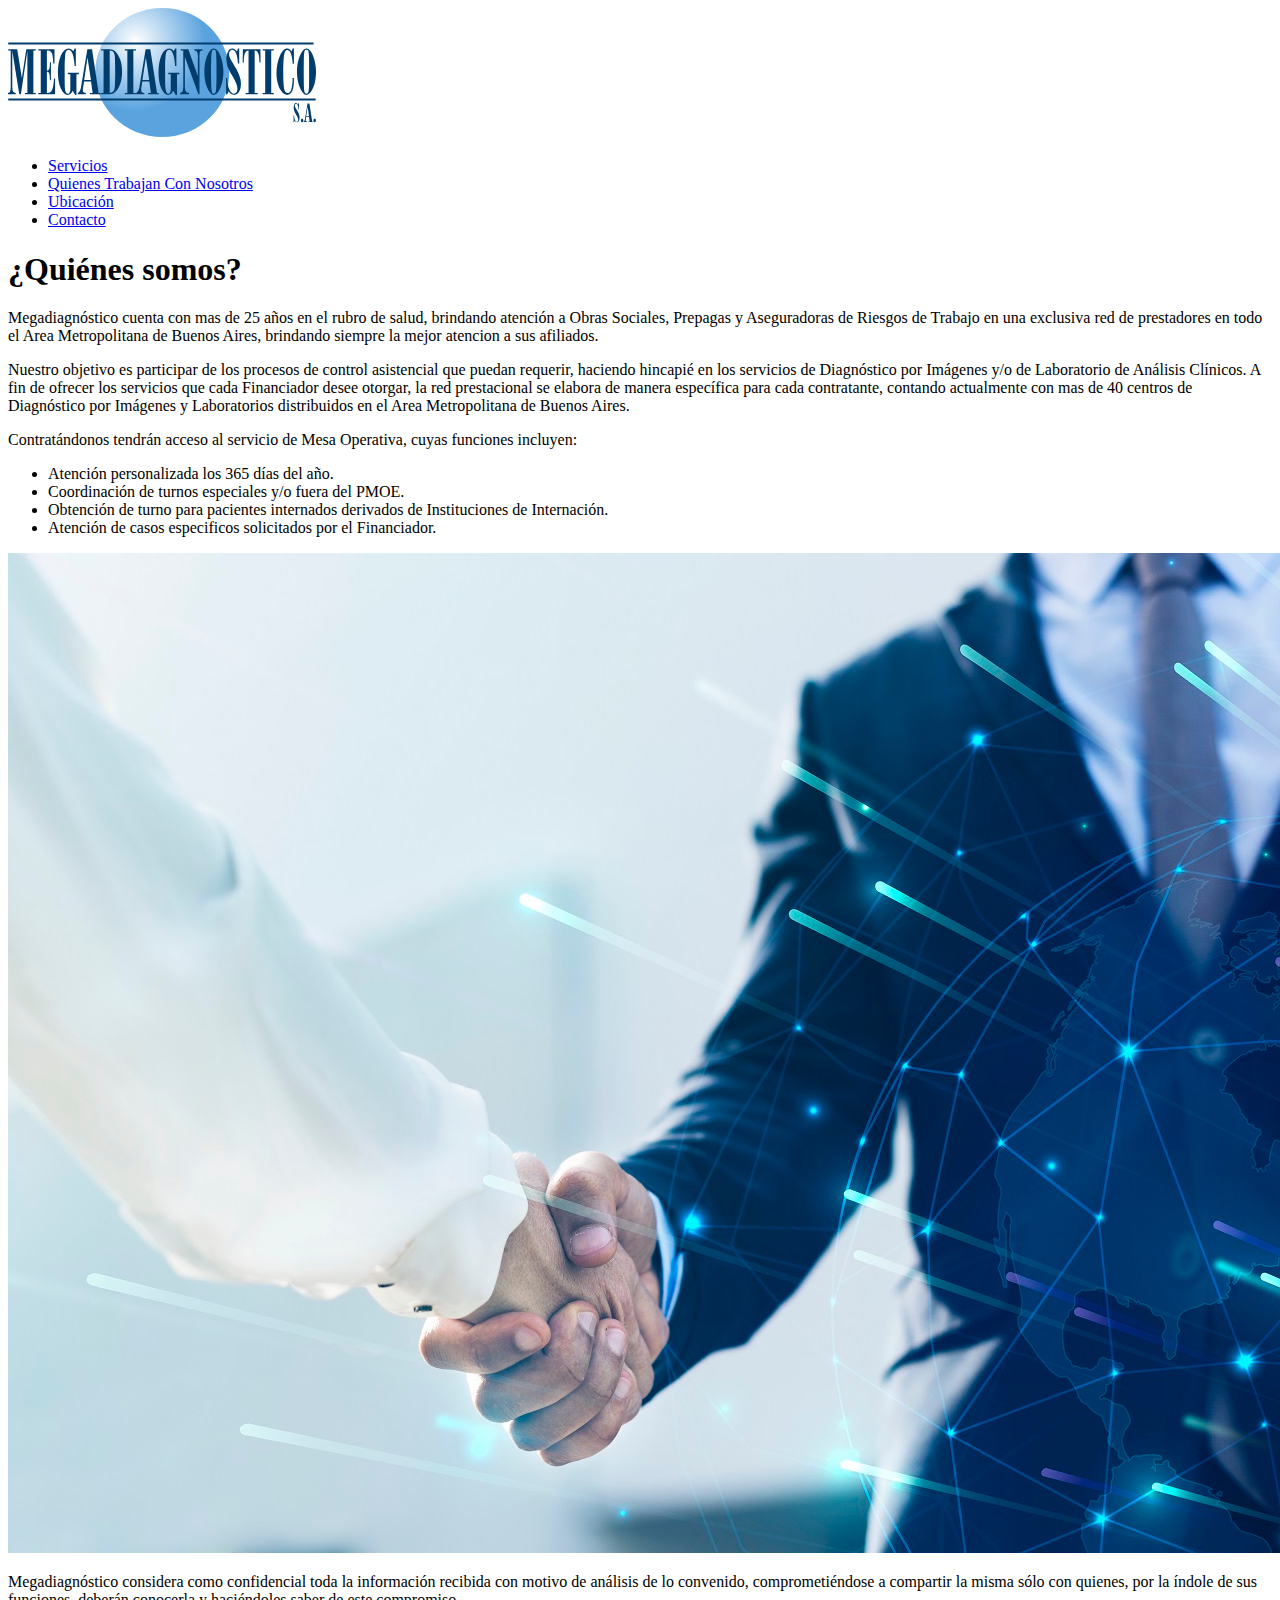
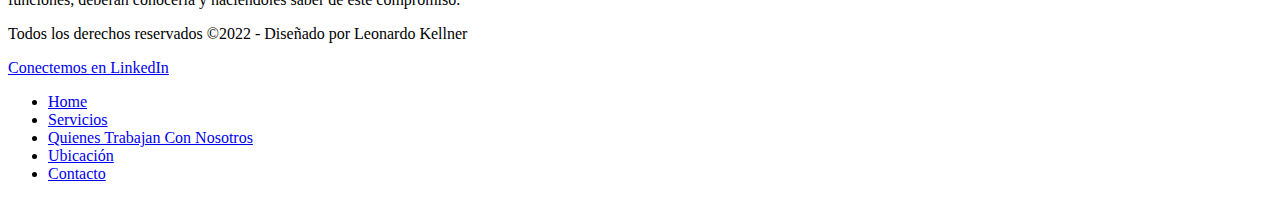
==== index.html @ d5e3c4c6 "escritura de html basica e incorporacion de imagenes" ====
<!DOCTYPE html>
<html lang="en">
<head>
    <meta charset="UTF-8">
    <meta http-equiv="X-UA-Compatible" content="IE=edge">
    <meta name="viewport" content="width=device-width, initial-scale=1.0">
    <title>MEGADIAGNOSTICO | HOME</title>
</head>
<body>
    <header>
        <nav>
            <a href="./index.html"><img src="./img/logo.svg" alt="logo de megadiagnóstico"></a>
            <ul>
                <li><a href="./pages/servicios.html">Servicios</a></li>
                <li><a href="./pages/quienes-trabajan.html">Quienes Trabajan Con Nosotros</a></li>
                <li><a href="./pages/ubicacion.html">Ubicación</a></li>
                <li><a href="./pages/contacto.html">Contacto</a></li>
            </ul>
        </nav>
    </header>
    
    <main>
        <h1>¿Quiénes somos?</h1>
        <p>Megadiagnóstico cuenta con mas de 25 años en el rubro de salud, brindando atención a Obras Sociales, Prepagas y Aseguradoras de Riesgos de Trabajo en una exclusiva red de prestadores en todo el Area Metropolitana de Buenos Aires, brindando siempre la mejor atencion a sus afiliados. </p>
        <p>Nuestro objetivo es participar de los procesos de control asistencial que puedan requerir, haciendo hincapié en los servicios de Diagnóstico por Imágenes y/o de Laboratorio de Análisis Clínicos. A fin de ofrecer los servicios que cada Financiador desee otorgar, la red prestacional se elabora de manera específica para cada contratante, contando actualmente con mas de 40 centros de Diagnóstico por Imágenes y Laboratorios distribuidos en el Area Metropolitana de Buenos Aires.</p>
        <p>Contratándonos tendrán acceso al servicio de Mesa Operativa, cuyas funciones incluyen: 
            <ul>
                <li>Atención personalizada los 365 días del año.</li>
                <li>Coordinación de turnos especiales y/o fuera del PMOE.</li>
                <li>Obtención de turno para pacientes internados derivados de Instituciones de Internación.</li>
                <li>Atención de casos especificos solicitados por el Financiador.</li>
            </ul>
        </p>
        <img src="./img/handshake.jpg" alt="apretón de manos">
        <p>Megadiagnóstico considera como confidencial toda la información recibida con motivo de análisis de lo convenido, comprometiéndose a compartir la misma sólo con quienes, por la índole de sus funciones, deberán conocerla y haciéndoles saber de este compromiso.</p>
    </main>

    <footer>
        <p>Todos los derechos reservados &copy;2022 - Diseñado por Leonardo Kellner</p>
        <section>
            <a href="#">Conectemos en LinkedIn</a>
        </section>
        <nav>
            <ul>
                <li><a href="./index.html">Home</a></li>
                <li><a href="./pages/servicios.html">Servicios</a></li>
                <li><a href="./pages/quienes-trabajan.html">Quienes Trabajan Con Nosotros</a></li>
                <li><a href="./pages/ubicacion.html">Ubicación</a></li>
                <li><a href="./pages/contacto.html">Contacto</a></li>
            </ul>
        </nav>
    </footer>
</body>
</html>
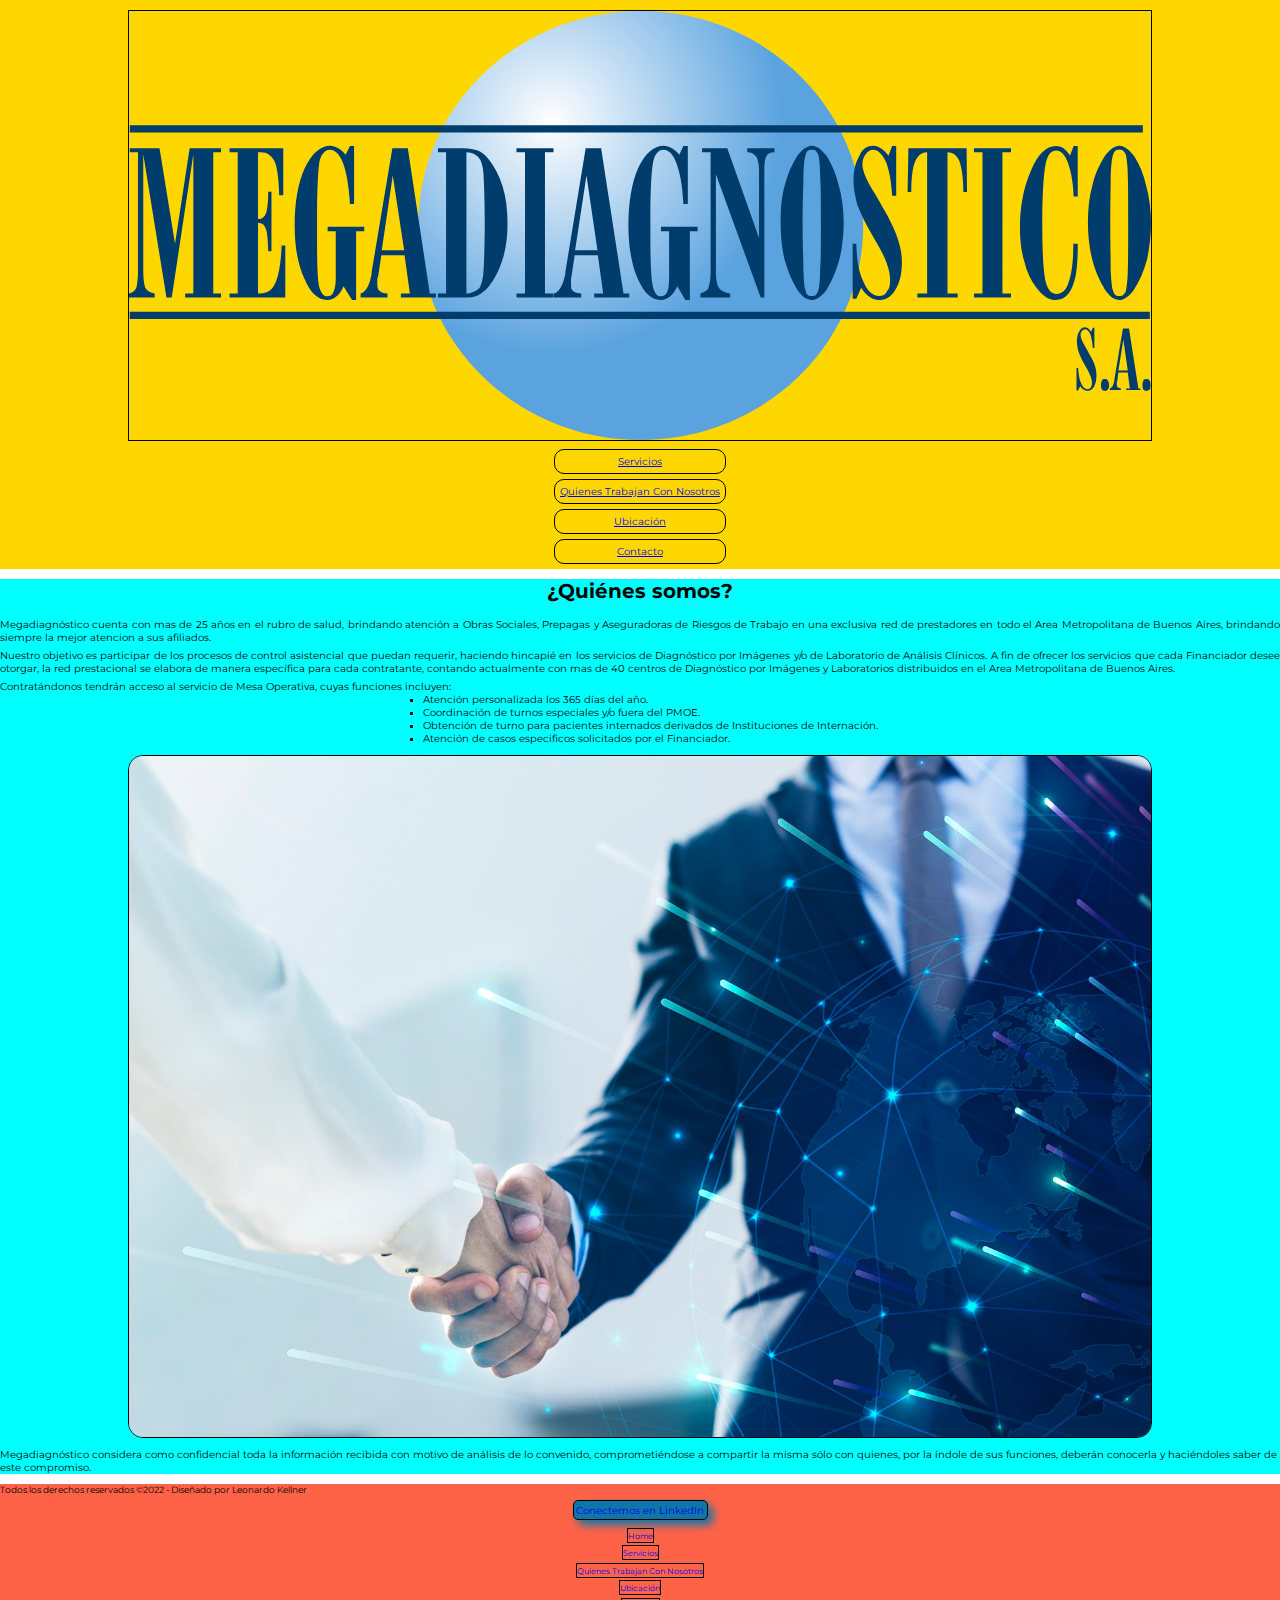
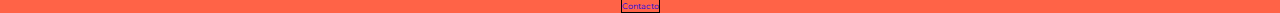
==== commit 21ce7c21: "estilo basico con sass en index" ====
--- a/index.html
+++ b/index.html
@@ -5,48 +5,57 @@
     <meta http-equiv="X-UA-Compatible" content="IE=edge">
     <meta name="viewport" content="width=device-width, initial-scale=1.0">
     <title>MEGADIAGNOSTICO | HOME</title>
+    <link rel="preconnect" href="https://fonts.googleapis.com">
+    <link rel="preconnect" href="https://fonts.gstatic.com" crossorigin>
+    <link href="https://fonts.googleapis.com/css2?family=Montserrat:wght@200;400;600&display=swap" rel="stylesheet">
+    <link rel="stylesheet" href="./sass/style.css">
 </head>
 <body>
-    <header>
+    <header class="header">
+        <a href="./index.html"><img src="./img/logo.svg" alt="logo de megadiagnóstico" class="header__logo"></a>
         <nav>
-            <a href="./index.html"><img src="./img/logo.svg" alt="logo de megadiagnóstico"></a>
-            <ul>
-                <li><a href="./pages/servicios.html">Servicios</a></li>
-                <li><a href="./pages/quienes-trabajan.html">Quienes Trabajan Con Nosotros</a></li>
-                <li><a href="./pages/ubicacion.html">Ubicación</a></li>
-                <li><a href="./pages/contacto.html">Contacto</a></li>
+            <ul class="header__menu">
+                <li class="header__list"><a class="header__list--item" href="./pages/servicios.html">Servicios</a></li>
+                <li class="header__list"><a class="header__list--item" href="./pages/quienes-trabajan.html">Quienes Trabajan Con Nosotros</a></li>
+                <li class="header__list"><a class="header__list--item" href="./pages/ubicacion.html">Ubicación</a></li>
+                <li class="header__list"><a class="header__list--item" href="./pages/contacto.html">Contacto</a></li>
             </ul>
         </nav>
     </header>
     
-    <main>
-        <h1>¿Quiénes somos?</h1>
-        <p>Megadiagnóstico cuenta con mas de 25 años en el rubro de salud, brindando atención a Obras Sociales, Prepagas y Aseguradoras de Riesgos de Trabajo en una exclusiva red de prestadores en todo el Area Metropolitana de Buenos Aires, brindando siempre la mejor atencion a sus afiliados. </p>
-        <p>Nuestro objetivo es participar de los procesos de control asistencial que puedan requerir, haciendo hincapié en los servicios de Diagnóstico por Imágenes y/o de Laboratorio de Análisis Clínicos. A fin de ofrecer los servicios que cada Financiador desee otorgar, la red prestacional se elabora de manera específica para cada contratante, contando actualmente con mas de 40 centros de Diagnóstico por Imágenes y Laboratorios distribuidos en el Area Metropolitana de Buenos Aires.</p>
-        <p>Contratándonos tendrán acceso al servicio de Mesa Operativa, cuyas funciones incluyen: 
-            <ul>
-                <li>Atención personalizada los 365 días del año.</li>
-                <li>Coordinación de turnos especiales y/o fuera del PMOE.</li>
-                <li>Obtención de turno para pacientes internados derivados de Instituciones de Internación.</li>
-                <li>Atención de casos especificos solicitados por el Financiador.</li>
+    <main class="main">
+        <h1 class="main__title">¿Quiénes somos?</h1>
+        <section class="main__text">
+            <p class="main__text--block">Megadiagnóstico cuenta con mas de 25 años en el rubro de salud, brindando atención a Obras Sociales, Prepagas y Aseguradoras de Riesgos de Trabajo en una exclusiva red de prestadores en todo el Area Metropolitana de Buenos Aires, brindando siempre la mejor atencion a sus afiliados. </p>
+            <p class="main__text--block">Nuestro objetivo es participar de los procesos de control asistencial que puedan requerir, haciendo hincapié en los servicios de Diagnóstico por Imágenes y/o de Laboratorio de Análisis Clínicos. A fin de ofrecer los servicios que cada Financiador desee otorgar, la red prestacional se elabora de manera específica para cada contratante, contando actualmente con mas de 40 centros de Diagnóstico por Imágenes y Laboratorios distribuidos en el Area Metropolitana de Buenos Aires.</p>
+            <p class="main__text--block">Contratándonos tendrán acceso al servicio de Mesa Operativa, cuyas funciones incluyen: </p>
+        </section>
+        <section>
+            <ul class="main__list">
+                <li class="main__list--item">Atención personalizada los 365 días del año.</li>
+                <li class="main__list--item">Coordinación de turnos especiales y/o fuera del PMOE.</li>
+                <li class="main__list--item">Obtención de turno para pacientes internados derivados de Instituciones de Internación.</li>
+                <li class="main__list--item">Atención de casos especificos solicitados por el Financiador.</li>
             </ul>
-        </p>
-        <img src="./img/handshake.jpg" alt="apretón de manos">
-        <p>Megadiagnóstico considera como confidencial toda la información recibida con motivo de análisis de lo convenido, comprometiéndose a compartir la misma sólo con quienes, por la índole de sus funciones, deberán conocerla y haciéndoles saber de este compromiso.</p>
+        </section>
+        <img class="main__img" src="./img/handshake.jpg" alt="apretón de manos">
+        <section class="main__text">
+            <p>Megadiagnóstico considera como confidencial toda la información recibida con motivo de análisis de lo convenido, comprometiéndose a compartir la misma sólo con quienes, por la índole de sus funciones, deberán conocerla y haciéndoles saber de este compromiso.</p>
+        </section>
     </main>
 
-    <footer>
-        <p>Todos los derechos reservados &copy;2022 - Diseñado por Leonardo Kellner</p>
-        <section>
-            <a href="#">Conectemos en LinkedIn</a>
+    <footer class="footer">
+        <p class="footer__text">Todos los derechos reservados &copy;2022 - Diseñado por Leonardo Kellner</p>
+        <section class="footer__btn">
+            <a class="footer__btn--linkedin" href="#">Conectemos en LinkedIn</a>
         </section>
         <nav>
-            <ul>
-                <li><a href="./index.html">Home</a></li>
-                <li><a href="./pages/servicios.html">Servicios</a></li>
-                <li><a href="./pages/quienes-trabajan.html">Quienes Trabajan Con Nosotros</a></li>
-                <li><a href="./pages/ubicacion.html">Ubicación</a></li>
-                <li><a href="./pages/contacto.html">Contacto</a></li>
+            <ul class="footer__menu">
+                <li class="footer__list"><a class="footer__list--item" href="./index.html">Home</a></li>
+                <li class="footer__list"><a class="footer__list--item" href="./pages/servicios.html">Servicios</a></li>
+                <li class="footer__list"><a class="footer__list--item" href="./pages/quienes-trabajan.html">Quienes Trabajan Con Nosotros</a></li>
+                <li class="footer__list"><a class="footer__list--item" href="./pages/ubicacion.html">Ubicación</a></li>
+                <li class="footer__list"><a class="footer__list--item" href="./pages/contacto.html">Contacto</a></li>
             </ul>
         </nav>
     </footer>
--- a/sass/style.css
+++ b/sass/style.css
@@ -0,0 +1,162 @@
+* {
+  margin: 0;
+  padding: 0;
+  -webkit-box-sizing: border-box;
+          box-sizing: border-box;
+  list-style: none;
+}
+
+body {
+  font-family: 'Montserrat', sans-serif;
+  font-size: 10px;
+}
+
+.header {
+  background-color: gold;
+  margin-top: 0;
+  margin-bottom: 1em;
+  display: -webkit-box;
+  display: -ms-flexbox;
+  display: flex;
+  -webkit-box-orient: vertical;
+  -webkit-box-direction: normal;
+      -ms-flex-direction: column;
+          flex-direction: column;
+  -webkit-box-align: center;
+      -ms-flex-align: center;
+          align-items: center;
+}
+
+.header__logo, .main__img {
+  border: 1px solid #000;
+  margin-top: 1em;
+  width: 80vw;
+}
+
+.header__list {
+  margin: 0.5em;
+  padding: 0.5em;
+  display: -webkit-box;
+  display: -ms-flexbox;
+  display: flex;
+  -webkit-box-pack: center;
+      -ms-flex-pack: center;
+          justify-content: center;
+  border: 1px solid #000;
+  border-radius: 1em;
+}
+
+.header__list--link {
+  text-decoration: none;
+}
+
+.header__list--link:visited {
+  color: #000;
+}
+
+.main {
+  background-color: aqua;
+  margin-top: 1em;
+  display: -webkit-box;
+  display: -ms-flexbox;
+  display: flex;
+  -webkit-box-orient: vertical;
+  -webkit-box-direction: normal;
+      -ms-flex-direction: column;
+          flex-direction: column;
+  -webkit-box-align: center;
+      -ms-flex-align: center;
+          align-items: center;
+}
+
+.main__title {
+  color: #000;
+}
+
+.main__text {
+  color: #000;
+  margin-top: 1em;
+}
+
+.main__text--block {
+  text-align: justify;
+  margin-top: 0.5em;
+}
+
+.main__img {
+  border-radius: 1.5em;
+}
+
+.main__list {
+  margin-left: 2em;
+}
+
+.main__list--item {
+  list-style: square;
+}
+
+.footer {
+  margin-top: 1em;
+  margin-bottom: 0;
+  background-color: tomato;
+  display: -webkit-box;
+  display: -ms-flexbox;
+  display: flex;
+  -webkit-box-orient: vertical;
+  -webkit-box-direction: normal;
+      -ms-flex-direction: column;
+          flex-direction: column;
+}
+
+.footer__text {
+  color: #000;
+  width: 100vw;
+  font-size: 0.9em;
+}
+
+.footer__btn {
+  margin-top: 0.5em;
+  padding: 0.25em;
+  border: 1px solid #000;
+  border-radius: 0.5em;
+  -ms-flex-item-align: center;
+      -ms-grid-row-align: center;
+      align-self: center;
+  color: #fff;
+  background-color: #0e76a8;
+  -webkit-box-shadow: 0.5em 0.5em 1em #0e76a8;
+          box-shadow: 0.5em 0.5em 1em #0e76a8;
+}
+
+.footer__btn--linkedin {
+  text-decoration: none;
+}
+
+.footer__btn--linkedin:visited {
+  color: #fff;
+}
+
+.footer__menu {
+  margin-top: 0.5em;
+  display: -webkit-box;
+  display: -ms-flexbox;
+  display: flex;
+  -webkit-box-orient: vertical;
+  -webkit-box-direction: normal;
+      -ms-flex-direction: column;
+          flex-direction: column;
+  -webkit-box-align: center;
+      -ms-flex-align: center;
+          align-items: center;
+}
+
+.footer__list {
+  border: 1px solid #000;
+  margin-top: 0.25em;
+}
+
+.footer__list--item {
+  text-decoration: none;
+  font-size: 0.8em;
+}
+/*# sourceMappingURL=style.css.map */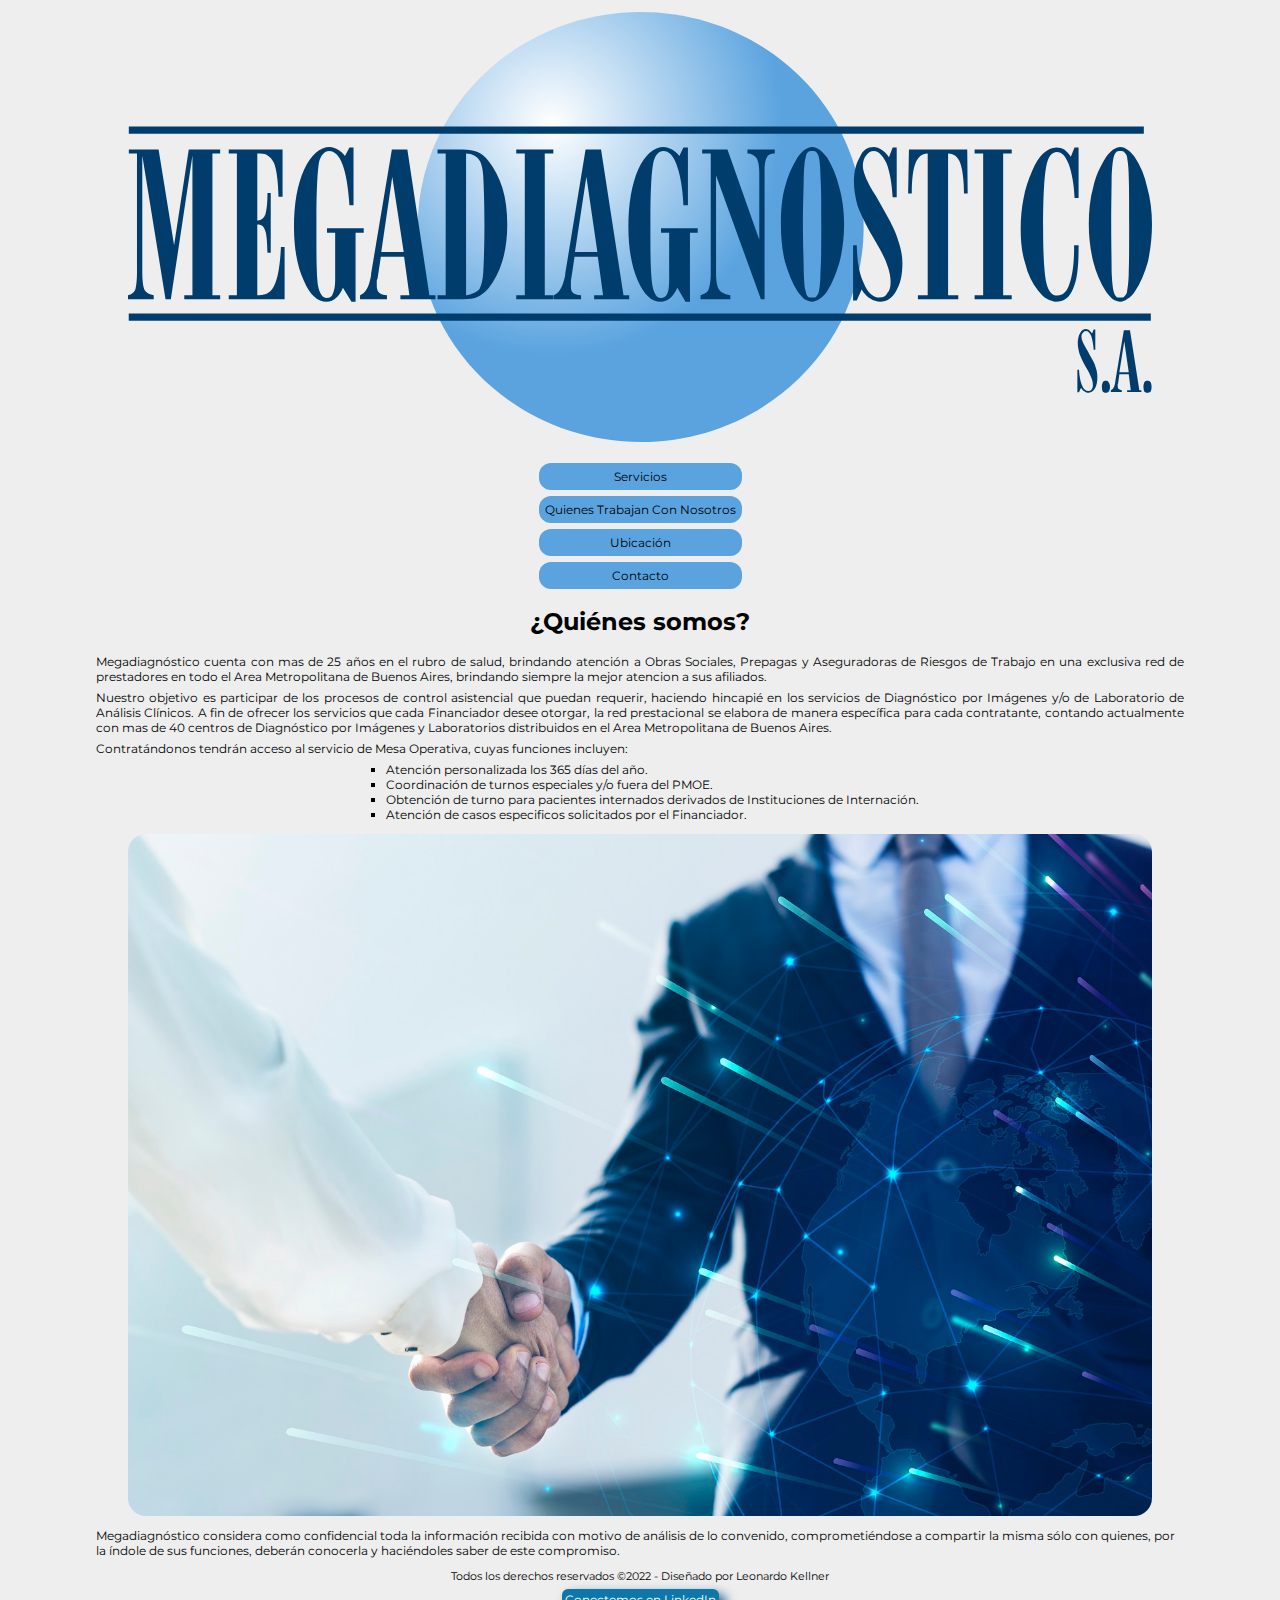
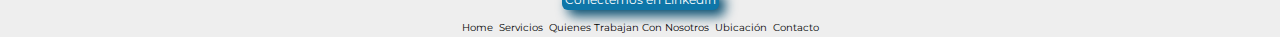
==== commit 524118d6: "estilo index con bt pre menu hamb" ====
--- a/index.html
+++ b/index.html
@@ -5,6 +5,7 @@
     <meta http-equiv="X-UA-Compatible" content="IE=edge">
     <meta name="viewport" content="width=device-width, initial-scale=1.0">
     <title>MEGADIAGNOSTICO | HOME</title>
+    <link href="https://cdn.jsdelivr.net/npm/bootstrap@5.1.3/dist/css/bootstrap.min.css" rel="stylesheet" integrity="sha384-1BmE4kWBq78iYhFldvKuhfTAU6auU8tT94WrHftjDbrCEXSU1oBoqyl2QvZ6jIW3" crossorigin="anonymous">
     <link rel="preconnect" href="https://fonts.googleapis.com">
     <link rel="preconnect" href="https://fonts.gstatic.com" crossorigin>
     <link href="https://fonts.googleapis.com/css2?family=Montserrat:wght@200;400;600&display=swap" rel="stylesheet">
@@ -59,5 +60,6 @@
             </ul>
         </nav>
     </footer>
+<script src="https://cdn.jsdelivr.net/npm/bootstrap@5.1.3/dist/js/bootstrap.bundle.min.js" integrity="sha384-ka7Sk0Gln4gmtz2MlQnikT1wXgYsOg+OMhuP+IlRH9sENBO0LRn5q+8nbTov4+1p" crossorigin="anonymous"></script>
 </body>
 </html>--- a/sass/style.css
+++ b/sass/style.css
@@ -7,12 +7,16 @@
 }
 
 body {
-  font-family: 'Montserrat', sans-serif;
-  font-size: 10px;
+  font-family: "Montserrat", sans-serif;
+  font-size: 12px;
+  background-color: #EEEEEE;
+}
+
+body a:link, body a:visited {
+  color: black;
 }
 
 .header {
-  background-color: gold;
   margin-top: 0;
   margin-bottom: 1em;
   display: -webkit-box;
@@ -27,10 +31,13 @@
           align-items: center;
 }
 
-.header__logo, .main__img {
-  border: 1px solid #000;
-  margin-top: 1em;
+.header__logo {
+  margin: 1em auto;
   width: 80vw;
+}
+
+.header__menu {
+  padding: 0;
 }
 
 .header__list {
@@ -42,20 +49,21 @@
   -webkit-box-pack: center;
       -ms-flex-pack: center;
           justify-content: center;
-  border: 1px solid #000;
+  background-color: #5aa3df;
   border-radius: 1em;
 }
 
-.header__list--link {
+.header__list--item {
   text-decoration: none;
 }
 
-.header__list--link:visited {
+.header__list--item:visited {
   color: #000;
 }
 
 .main {
-  background-color: aqua;
+  width: 85vw;
+  margin: 0 auto;
   margin-top: 1em;
   display: -webkit-box;
   display: -ms-flexbox;
@@ -70,7 +78,10 @@
 }
 
 .main__title {
-  color: #000;
+  font-weight: 700;
+  font-size: 2em;
+  text-align: center;
+  margin: 0;
 }
 
 .main__text {
@@ -83,57 +94,126 @@
   margin-top: 0.5em;
 }
 
+.main__text--title {
+  text-align: center;
+  margin-top: 0.5em;
+}
+
 .main__img {
+  margin-top: 1em;
+  width: 80vw;
   border-radius: 1.5em;
 }
 
 .main__list {
+  padding: 0;
   margin-left: 2em;
+  margin-top: 0.5em;
 }
 
 .main__list--item {
   list-style: square;
 }
 
+.main__serv {
+  display: -webkit-box;
+  display: -ms-flexbox;
+  display: flex;
+  -webkit-box-orient: horizontal;
+  -webkit-box-direction: normal;
+      -ms-flex-direction: row;
+          flex-direction: row;
+  -webkit-box-align: center;
+      -ms-flex-align: center;
+          align-items: center;
+  width: 75vw;
+}
+
+.main__serv--img {
+  width: 15vw;
+}
+
+.main__serv div {
+  display: -webkit-box;
+  display: -ms-flexbox;
+  display: flex;
+  -webkit-box-orient: vertical;
+  -webkit-box-direction: normal;
+      -ms-flex-direction: column;
+          flex-direction: column;
+  -webkit-box-align: center;
+      -ms-flex-align: center;
+          align-items: center;
+  padding: 1.5em;
+}
+
+.main__form {
+  display: -webkit-box;
+  display: -ms-flexbox;
+  display: flex;
+  -webkit-box-orient: vertical;
+  -webkit-box-direction: normal;
+      -ms-flex-direction: column;
+          flex-direction: column;
+  -webkit-box-align: start;
+      -ms-flex-align: start;
+          align-items: flex-start;
+  width: 75vw;
+  margin-top: 1em;
+}
+
+.main__form label {
+  margin-top: 0.5em;
+}
+
+.main__form input, .main__form textarea {
+  width: 100%;
+}
+
+.main__form textarea {
+  height: 4rem;
+}
+
+.main .txt-center {
+  text-align: center;
+}
+
 .footer {
   margin-top: 1em;
   margin-bottom: 0;
-  background-color: tomato;
-  display: -webkit-box;
-  display: -ms-flexbox;
-  display: flex;
-  -webkit-box-orient: vertical;
-  -webkit-box-direction: normal;
-      -ms-flex-direction: column;
-          flex-direction: column;
+  display: -webkit-box;
+  display: -ms-flexbox;
+  display: flex;
+  -webkit-box-orient: vertical;
+  -webkit-box-direction: normal;
+      -ms-flex-direction: column;
+          flex-direction: column;
+  -webkit-box-align: center;
+      -ms-flex-align: center;
+          align-items: center;
 }
 
 .footer__text {
   color: #000;
-  width: 100vw;
   font-size: 0.9em;
+  margin: 0;
 }
 
 .footer__btn {
   margin-top: 0.5em;
   padding: 0.25em;
-  border: 1px solid #000;
   border-radius: 0.5em;
   -ms-flex-item-align: center;
       -ms-grid-row-align: center;
       align-self: center;
+  background-color: #0e76a8;
+  -webkit-box-shadow: 0.5em 0.5em 1em #094f71;
+          box-shadow: 0.5em 0.5em 1em #094f71;
+}
+
+.footer__btn--linkedin, .footer__btn--linkedin:visited, .footer__btn--linkedin:link {
+  text-decoration: none;
   color: #fff;
-  background-color: #0e76a8;
-  -webkit-box-shadow: 0.5em 0.5em 1em #0e76a8;
-          box-shadow: 0.5em 0.5em 1em #0e76a8;
-}
-
-.footer__btn--linkedin {
-  text-decoration: none;
-}
-
-.footer__btn--linkedin:visited {
-  color: #fff;
 }
 
 .footer__menu {
@@ -141,18 +221,14 @@
   display: -webkit-box;
   display: -ms-flexbox;
   display: flex;
-  -webkit-box-orient: vertical;
-  -webkit-box-direction: normal;
-      -ms-flex-direction: column;
-          flex-direction: column;
-  -webkit-box-align: center;
-      -ms-flex-align: center;
-          align-items: center;
+  -webkit-box-orient: horizontal;
+  -webkit-box-direction: normal;
+      -ms-flex-direction: row;
+          flex-direction: row;
 }
 
 .footer__list {
-  border: 1px solid #000;
-  margin-top: 0.25em;
+  margin: 0.25em;
 }
 
 .footer__list--item {
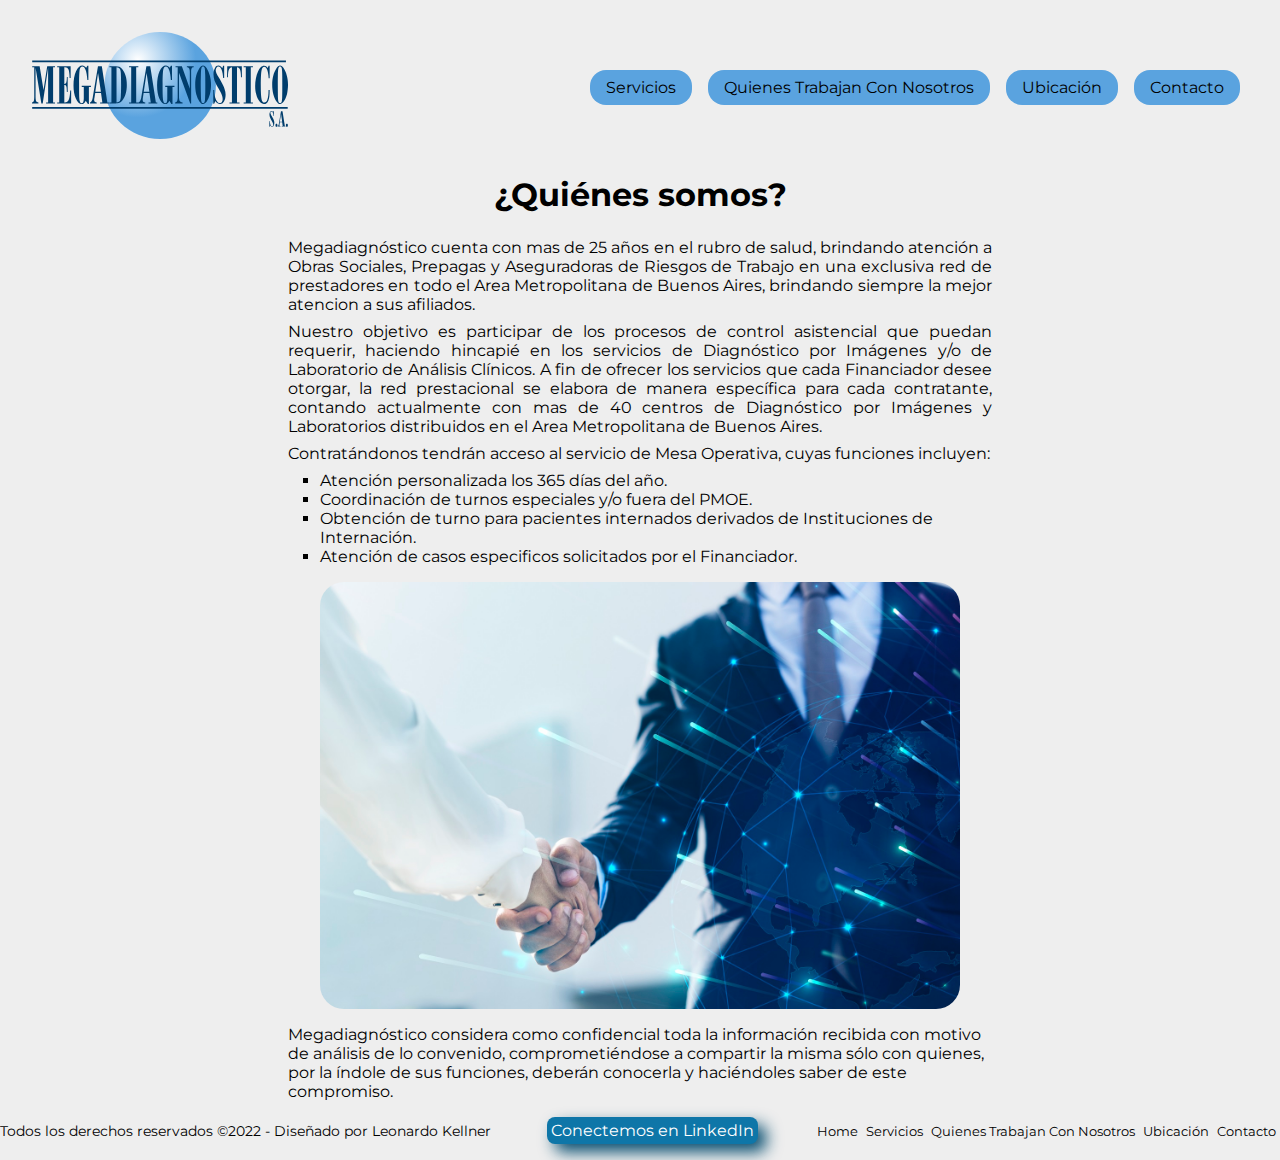
==== commit 502147dc: "agrego link a boton de footer" ====
--- a/index.html
+++ b/index.html
@@ -48,7 +48,7 @@
     <footer class="footer">
         <p class="footer__text">Todos los derechos reservados &copy;2022 - Diseñado por Leonardo Kellner</p>
         <section class="footer__btn">
-            <a class="footer__btn--linkedin" href="#">Conectemos en LinkedIn</a>
+            <a class="footer__btn--linkedin" href="https://www.linkedin.com/">Conectemos en LinkedIn</a>
         </section>
         <nav>
             <ul class="footer__menu">
--- a/sass/style.css
+++ b/sass/style.css
@@ -1,184 +1,5 @@
-* {
-  margin: 0;
-  padding: 0;
-  -webkit-box-sizing: border-box;
-          box-sizing: border-box;
-  list-style: none;
-}
-
-body {
-  font-family: "Montserrat", sans-serif;
-  font-size: 12px;
-  background-color: #EEEEEE;
-}
-
-body a:link, body a:visited {
-  color: black;
-}
-
-.header {
-  margin-top: 0;
-  margin-bottom: 1em;
-  display: -webkit-box;
-  display: -ms-flexbox;
-  display: flex;
-  -webkit-box-orient: vertical;
-  -webkit-box-direction: normal;
-      -ms-flex-direction: column;
-          flex-direction: column;
-  -webkit-box-align: center;
-      -ms-flex-align: center;
-          align-items: center;
-}
-
-.header__logo {
-  margin: 1em auto;
-  width: 80vw;
-}
-
-.header__menu {
-  padding: 0;
-}
-
-.header__list {
-  margin: 0.5em;
-  padding: 0.5em;
-  display: -webkit-box;
-  display: -ms-flexbox;
-  display: flex;
-  -webkit-box-pack: center;
-      -ms-flex-pack: center;
-          justify-content: center;
-  background-color: #5aa3df;
-  border-radius: 1em;
-}
-
-.header__list--item {
-  text-decoration: none;
-}
-
-.header__list--item:visited {
-  color: #000;
-}
-
-.main {
-  width: 85vw;
-  margin: 0 auto;
-  margin-top: 1em;
-  display: -webkit-box;
-  display: -ms-flexbox;
-  display: flex;
-  -webkit-box-orient: vertical;
-  -webkit-box-direction: normal;
-      -ms-flex-direction: column;
-          flex-direction: column;
-  -webkit-box-align: center;
-      -ms-flex-align: center;
-          align-items: center;
-}
-
-.main__title {
-  font-weight: 700;
-  font-size: 2em;
-  text-align: center;
-  margin: 0;
-}
-
-.main__text {
-  color: #000;
-  margin-top: 1em;
-}
-
-.main__text--block {
-  text-align: justify;
-  margin-top: 0.5em;
-}
-
-.main__text--title {
-  text-align: center;
-  margin-top: 0.5em;
-}
-
-.main__img {
-  margin-top: 1em;
-  width: 80vw;
-  border-radius: 1.5em;
-}
-
-.main__list {
-  padding: 0;
-  margin-left: 2em;
-  margin-top: 0.5em;
-}
-
-.main__list--item {
-  list-style: square;
-}
-
-.main__serv {
-  display: -webkit-box;
-  display: -ms-flexbox;
-  display: flex;
-  -webkit-box-orient: horizontal;
-  -webkit-box-direction: normal;
-      -ms-flex-direction: row;
-          flex-direction: row;
-  -webkit-box-align: center;
-      -ms-flex-align: center;
-          align-items: center;
-  width: 75vw;
-}
-
-.main__serv--img {
-  width: 15vw;
-}
-
-.main__serv div {
-  display: -webkit-box;
-  display: -ms-flexbox;
-  display: flex;
-  -webkit-box-orient: vertical;
-  -webkit-box-direction: normal;
-      -ms-flex-direction: column;
-          flex-direction: column;
-  -webkit-box-align: center;
-      -ms-flex-align: center;
-          align-items: center;
-  padding: 1.5em;
-}
-
-.main__form {
-  display: -webkit-box;
-  display: -ms-flexbox;
-  display: flex;
-  -webkit-box-orient: vertical;
-  -webkit-box-direction: normal;
-      -ms-flex-direction: column;
-          flex-direction: column;
-  -webkit-box-align: start;
-      -ms-flex-align: start;
-          align-items: flex-start;
-  width: 75vw;
-  margin-top: 1em;
-}
-
-.main__form label {
-  margin-top: 0.5em;
-}
-
-.main__form input, .main__form textarea {
+.footer {
   width: 100%;
-}
-
-.main__form textarea {
-  height: 4rem;
-}
-
-.main .txt-center {
-  text-align: center;
-}
-
-.footer {
   margin-top: 1em;
   margin-bottom: 0;
   display: -webkit-box;
@@ -225,6 +46,7 @@
   -webkit-box-direction: normal;
       -ms-flex-direction: row;
           flex-direction: row;
+  padding: 0;
 }
 
 .footer__list {
@@ -235,4 +57,373 @@
   text-decoration: none;
   font-size: 0.8em;
 }
+
+@media screen and (min-width: 1200px) {
+  .footer {
+    display: -webkit-box;
+    display: -ms-flexbox;
+    display: flex;
+    -webkit-box-orient: horizontal;
+    -webkit-box-direction: normal;
+        -ms-flex-direction: row;
+            flex-direction: row;
+    -webkit-box-align: center;
+        -ms-flex-align: center;
+            align-items: center;
+    -webkit-box-pack: justify;
+        -ms-flex-pack: justify;
+            justify-content: space-between;
+    margin-bottom: 1rem;
+  }
+  .footer__text, .footer__btn, .footer__menu {
+    margin: 0;
+  }
+}
+
+.header {
+  margin-top: 0;
+  margin-bottom: 1em;
+  display: -webkit-box;
+  display: -ms-flexbox;
+  display: flex;
+  -webkit-box-orient: vertical;
+  -webkit-box-direction: normal;
+      -ms-flex-direction: column;
+          flex-direction: column;
+  -webkit-box-align: center;
+      -ms-flex-align: center;
+          align-items: center;
+}
+
+.header__logo {
+  margin: 1em auto;
+  width: 80vw;
+}
+
+.header__menu {
+  padding: 0;
+}
+
+.header__list {
+  margin: 0.5em;
+  padding: 0.5em;
+  display: -webkit-box;
+  display: -ms-flexbox;
+  display: flex;
+  -webkit-box-pack: center;
+      -ms-flex-pack: center;
+          justify-content: center;
+  background-color: #5aa3df;
+  border-radius: 1em;
+}
+
+.header__list--item {
+  text-decoration: none;
+}
+
+.header__list--item:visited {
+  color: #000;
+}
+
+@media screen and (min-width: 576px) {
+  .header {
+    display: -webkit-box;
+    display: -ms-flexbox;
+    display: flex;
+    -webkit-box-orient: horizontal;
+    -webkit-box-direction: normal;
+        -ms-flex-direction: row;
+            flex-direction: row;
+    -webkit-box-align: center;
+        -ms-flex-align: center;
+            align-items: center;
+    margin: 1em;
+    -webkit-box-pack: justify;
+        -ms-flex-pack: justify;
+            justify-content: space-between;
+  }
+  .header__logo {
+    width: 40vw;
+    margin: 1em;
+  }
+  .header__menu {
+    margin: 1em;
+  }
+}
+
+@media screen and (min-width: 999px) {
+  .header__logo {
+    width: 30vw;
+  }
+  .header__menu {
+    display: -webkit-box;
+    display: -ms-flexbox;
+    display: flex;
+  }
+}
+
+@media screen and (min-width: 1022px) {
+  .header__list {
+    padding: 0.5em 1em;
+  }
+}
+
+@media screen and (min-width: 1200px) {
+  .header__logo {
+    width: 20vw;
+  }
+}
+
+* {
+  margin: 0;
+  padding: 0;
+  -webkit-box-sizing: border-box;
+          box-sizing: border-box;
+  list-style: none;
+}
+
+body {
+  font-family: "Montserrat", sans-serif;
+  font-size: 12px;
+  background-color: #EEEEEE;
+}
+
+body a:link, body a:visited {
+  color: black;
+}
+
+.main {
+  width: 85vw;
+  min-height: calc(100vh - 341px - 105px);
+  margin: 0 auto;
+  margin-top: 1em;
+  display: -webkit-box;
+  display: -ms-flexbox;
+  display: flex;
+  -webkit-box-orient: vertical;
+  -webkit-box-direction: normal;
+      -ms-flex-direction: column;
+          flex-direction: column;
+  -webkit-box-align: center;
+      -ms-flex-align: center;
+          align-items: center;
+}
+
+.main__title {
+  font-weight: 700;
+  font-size: 2em;
+  text-align: center;
+  margin: 0;
+}
+
+.main__text {
+  color: #000;
+  margin-top: 1em;
+}
+
+.main__text--block {
+  text-align: justify;
+  margin-top: 0.5em;
+}
+
+.main__text--title {
+  text-align: center;
+  margin-top: 0.5em;
+  font-weight: 500;
+  font-size: 1.5em;
+}
+
+.main__img {
+  margin-top: 1em;
+  width: 80vw;
+  border-radius: 1.5em;
+}
+
+.main__list {
+  padding: 0;
+  margin-left: 2em;
+  margin-right: 2em;
+  margin-top: 0.5em;
+}
+
+.main__list--item {
+  list-style: square;
+}
+
+.main__medio {
+  display: -webkit-box;
+  display: -ms-flexbox;
+  display: flex;
+  -webkit-box-orient: horizontal;
+  -webkit-box-direction: normal;
+      -ms-flex-direction: row;
+          flex-direction: row;
+  -webkit-box-align: center;
+      -ms-flex-align: center;
+          align-items: center;
+  width: 90%;
+}
+
+.main__medio--img {
+  width: 15vw;
+}
+
+.main__medio div {
+  display: -webkit-box;
+  display: -ms-flexbox;
+  display: flex;
+  -webkit-box-orient: vertical;
+  -webkit-box-direction: normal;
+      -ms-flex-direction: column;
+          flex-direction: column;
+  -webkit-box-align: center;
+      -ms-flex-align: center;
+          align-items: center;
+  padding: 1.5em;
+  width: 100%;
+}
+
+.main__medio--title {
+  font-size: 1.17em;
+}
+
+.main__medio--text {
+  margin: 0;
+}
+
+.main__form {
+  display: -webkit-box;
+  display: -ms-flexbox;
+  display: flex;
+  -webkit-box-orient: vertical;
+  -webkit-box-direction: normal;
+      -ms-flex-direction: column;
+          flex-direction: column;
+  -webkit-box-align: start;
+      -ms-flex-align: start;
+          align-items: flex-start;
+  width: 90%;
+  margin-top: 1em;
+}
+
+.main__form label {
+  margin-top: 0.5em;
+}
+
+.main__form input, .main__form textarea {
+  width: 100%;
+}
+
+.main__form textarea {
+  height: 4rem;
+}
+
+.main .txt-center {
+  text-align: center;
+}
+
+.main iframe {
+  width: 60vw;
+  max-width: 600px;
+  height: 25vw;
+  max-height: 450px;
+  margin-top: 1em;
+}
+
+.main .carrusel {
+  width: 80vw;
+}
+
+@media screen and (min-width: 576px) {
+  body {
+    font-size: 13px;
+  }
+  .main {
+    width: 75vw;
+    min-height: calc(100vh - 202px - 111px);
+  }
+  .main__img {
+    width: 70vw;
+  }
+  .main__medio--img {
+    width: 13.5vw;
+  }
+  .main .carrusel {
+    width: 70vw;
+  }
+  iframe {
+    width: 70vw;
+    max-width: 600px;
+  }
+}
+
+@media screen and (min-width: 768px) {
+  body {
+    font-size: 14px;
+  }
+  .main {
+    min-height: calc(100vh - 223px - 118px);
+  }
+  .main__serv--list {
+    display: -ms-grid;
+    display: grid;
+    -ms-grid-columns: (1fr)[2];
+        grid-template-columns: repeat(2, 1fr);
+  }
+  .main__medio {
+    margin-top: 1em;
+  }
+  .main__medio--img {
+    width: 11vw;
+  }
+}
+
+@media screen and (min-width: 999px) {
+  body {
+    font-size: 15px;
+  }
+  .main {
+    width: 65vw;
+    min-height: calc(100vh - 211px - 126px);
+  }
+  .main__img {
+    width: 60vw;
+  }
+  .main .carrusel {
+    width: 60vw;
+  }
+}
+
+@media screen and (min-width: 1200px) {
+  body {
+    font-size: 16px;
+  }
+  .main {
+    width: 55vw;
+    min-height: calc(100vh - 181px - 48px);
+  }
+  .main__img {
+    width: 50vw;
+  }
+  .main__medio--img {
+    width: 8vw;
+  }
+  .main .carrusel {
+    width: 50vw;
+  }
+}
+
+@media screen and (min-width: 1400px) {
+  .main__img {
+    width: 40vw;
+  }
+  .main__serv--list {
+    -ms-grid-columns: (1fr)[3];
+        grid-template-columns: repeat(3, 1fr);
+    font-size: 14px;
+  }
+  .main__medio--img {
+    width: 5vw;
+  }
+}
 /*# sourceMappingURL=style.css.map */